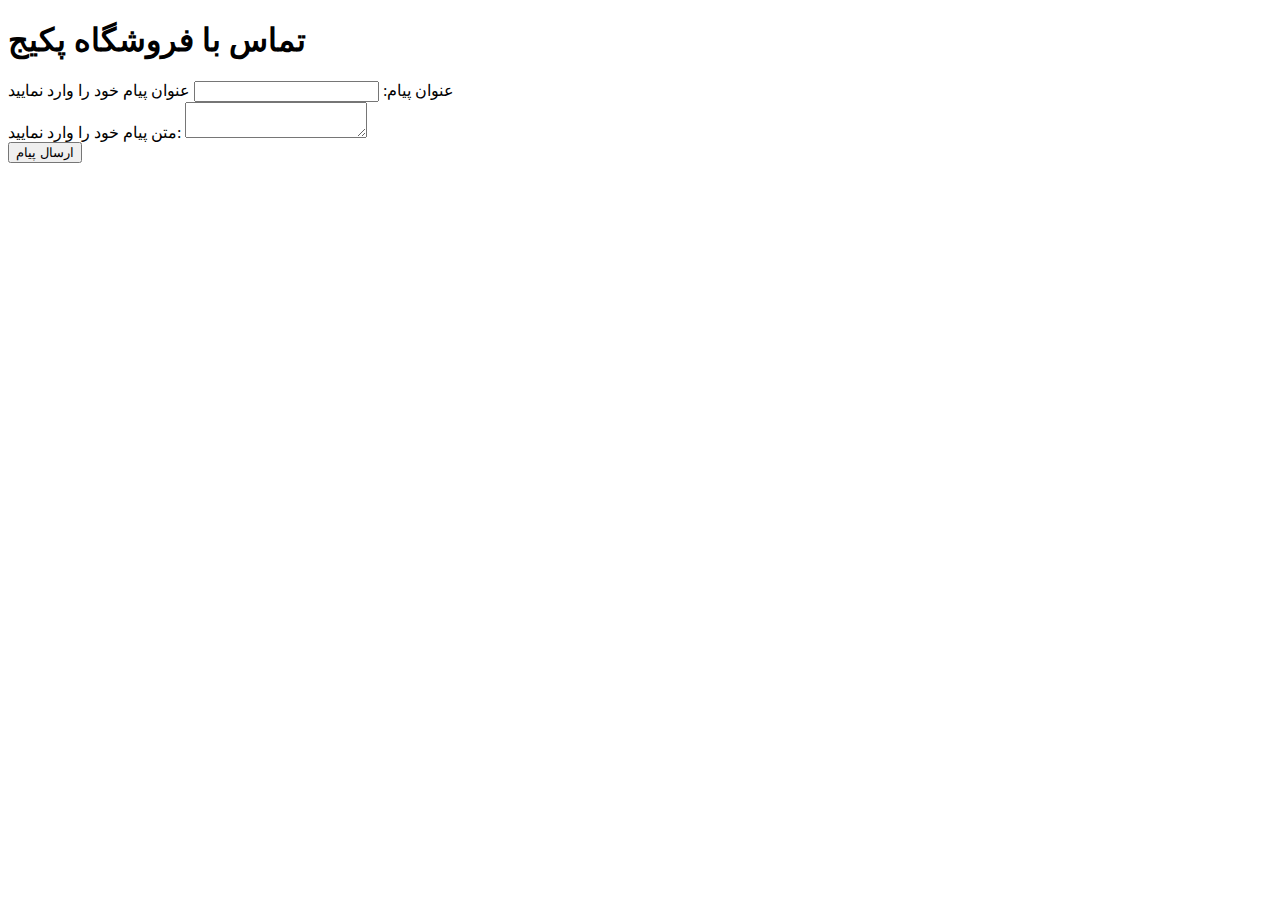
==== index.html @ 50b80b7d "Add files via upload" ====
<!doctype html>
<html lang = "fa">
	<head>
		<title>  تماس با ما</title>
		<meta charset = "utf-8">
		<meta name="viewport" content="width=device-width, initial-scale=1">
		<link href="https://cdn.jsdelivr.net/npm/bootstrap@5.0.0-beta2/dist/css/bootstrap.min.css" rel="stylesheet" integrity="sha384-BmbxuPwQa2lc/FVzBcNJ7UAyJxM6wuqIj61tLrc4wSX0szH/Ev+nYRRuWlolflfl" crossorigin="anonymous">
		<link href = "style.css" rel = "stylesheet">
		<style>
		</style>
	</head>
	<body class = "container">
		<header></header>
		<main>
			<h1>تماس با فروشگاه پکیج</h1>
			<form action = "action.php" method = "post">
				<div class="mb-3">
					<label for = "title" class = "form-label">عنوان پیام:</label>
					<input type = "text" id = "title" class = "form-control">
					<span class = "form-text">عنوان پیام خود را وارد نمایید</span><br>
				</div>
				<div class="mb-3">
					<label for = "body" class = "form-label">متن پیام خود را وارد نمایید:</label>
			      <textarea name="body" class = "form-control" id = "body"></textarea>
				</div>
				<input type = "submit" value = "ارسال پیام" class = "btn btn-primary">
				<!--button type = "reset">پاک کردن</button-->
			</form>
		</main>
		<aside></aside>
		<footer></footer>
		<script src="https://cdn.jsdelivr.net/npm/@popperjs/core@2.6.0/dist/umd/popper.min.js" integrity="sha384-KsvD1yqQ1/1+IA7gi3P0tyJcT3vR+NdBTt13hSJ2lnve8agRGXTTyNaBYmCR/Nwi" crossorigin="anonymous"></script>
		<script src="https://cdn.jsdelivr.net/npm/bootstrap@5.0.0-beta2/dist/js/bootstrap.min.js" integrity="sha384-nsg8ua9HAw1y0W1btsyWgBklPnCUAFLuTMS2G72MMONqmOymq585AcH49TLBQObG" crossorigin="anonymous"></script>
	</body>
</html>
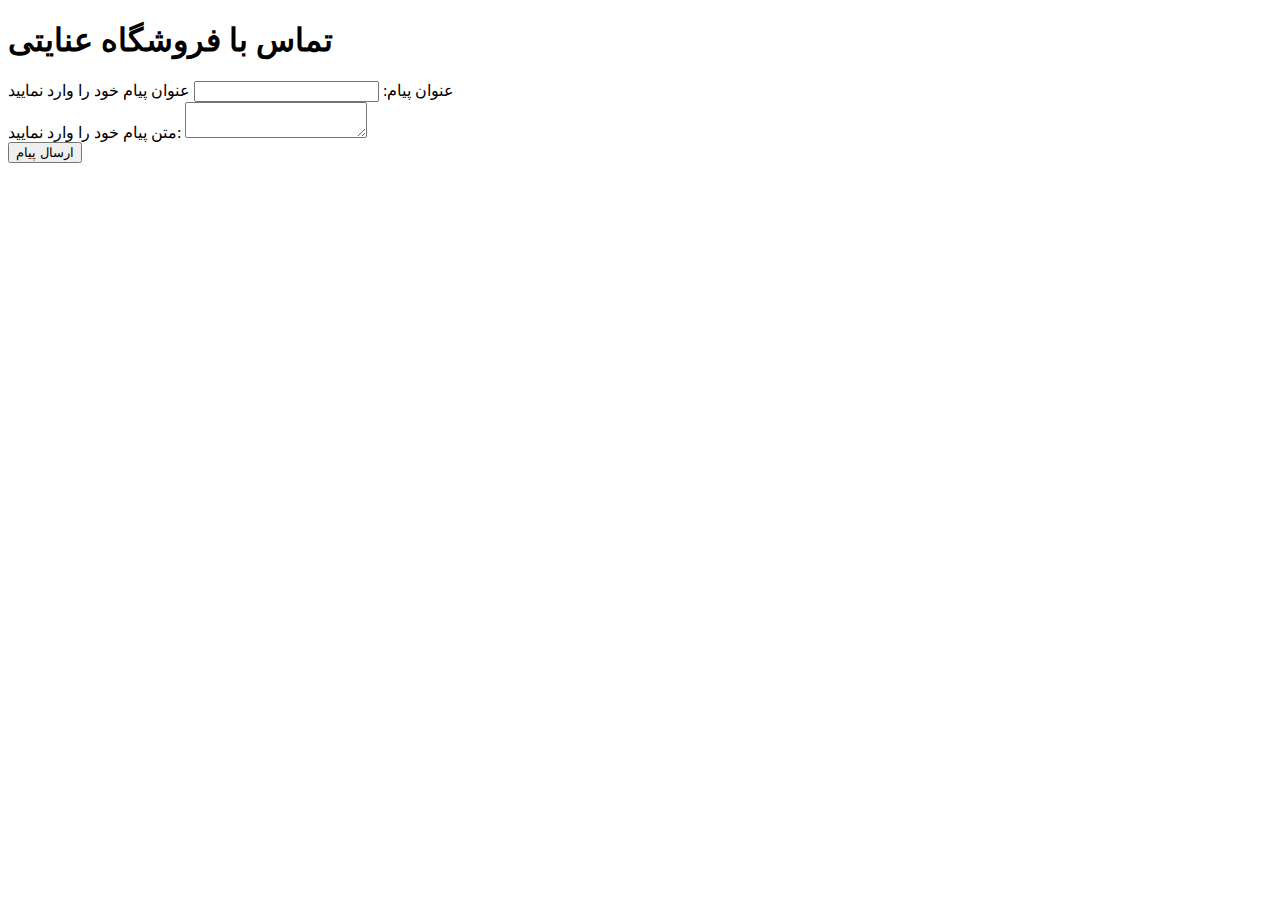
==== commit fb2d3dd7: "Update index.html" ====
--- a/index.html
+++ b/index.html
@@ -12,7 +12,7 @@
 	<body class = "container">
 		<header></header>
 		<main>
-			<h1>تماس با فروشگاه پکیج</h1>
+			<h1>تماس با فروشگاه عنایتی</h1>
 			<form action = "action.php" method = "post">
 				<div class="mb-3">
 					<label for = "title" class = "form-label">عنوان پیام:</label>
@@ -32,4 +32,4 @@
 		<script src="https://cdn.jsdelivr.net/npm/@popperjs/core@2.6.0/dist/umd/popper.min.js" integrity="sha384-KsvD1yqQ1/1+IA7gi3P0tyJcT3vR+NdBTt13hSJ2lnve8agRGXTTyNaBYmCR/Nwi" crossorigin="anonymous"></script>
 		<script src="https://cdn.jsdelivr.net/npm/bootstrap@5.0.0-beta2/dist/js/bootstrap.min.js" integrity="sha384-nsg8ua9HAw1y0W1btsyWgBklPnCUAFLuTMS2G72MMONqmOymq585AcH49TLBQObG" crossorigin="anonymous"></script>
 	</body>
-</html>+</html>
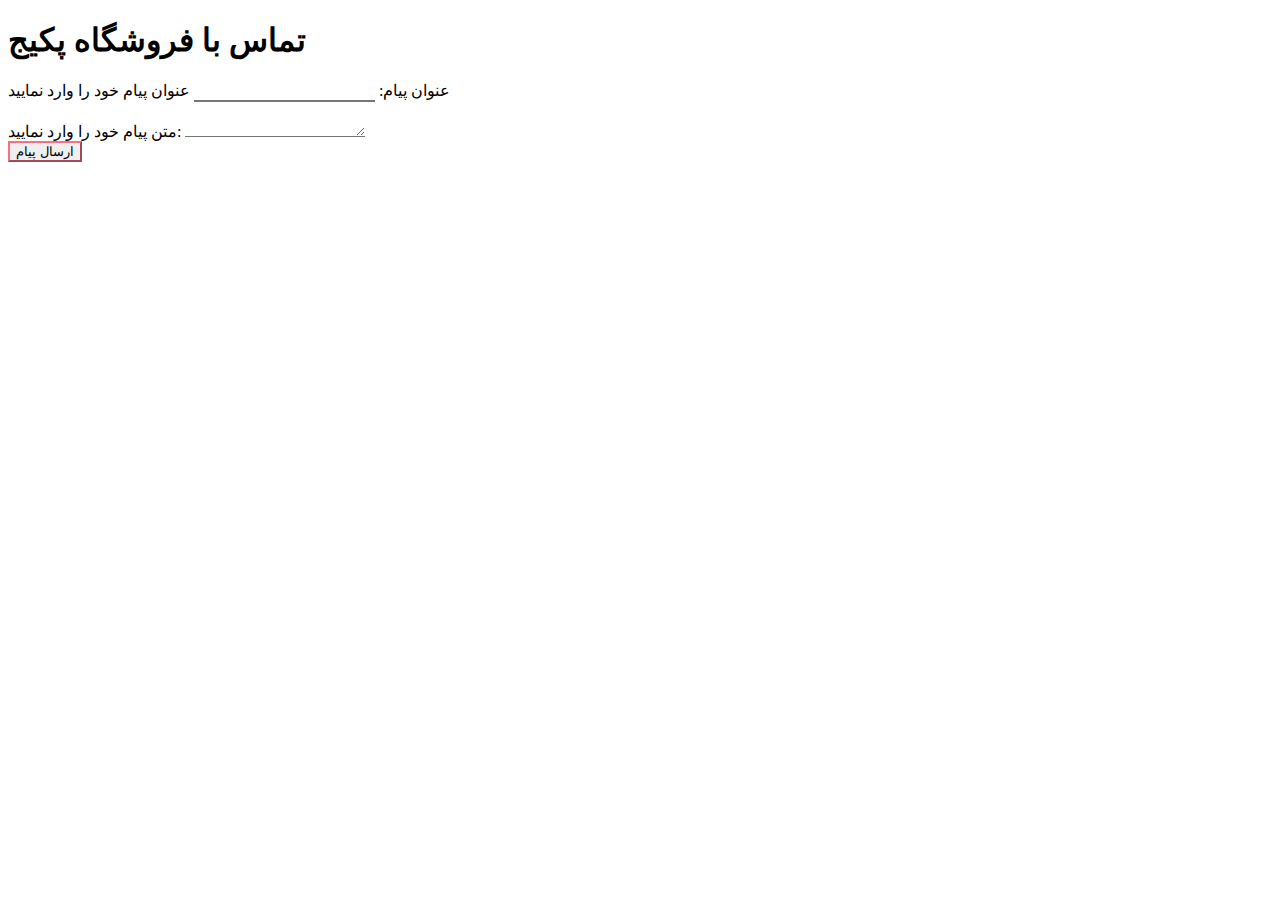
==== commit e7641ecc: "Add files via upload" ====
--- a/index.html
+++ b/index.html
@@ -12,7 +12,7 @@
 	<body class = "container">
 		<header></header>
 		<main>
-			<h1>تماس با فروشگاه عنایتی</h1>
+			<h1>تماس با فروشگاه پکیج</h1>
 			<form action = "action.php" method = "post">
 				<div class="mb-3">
 					<label for = "title" class = "form-label">عنوان پیام:</label>
@@ -32,4 +32,4 @@
 		<script src="https://cdn.jsdelivr.net/npm/@popperjs/core@2.6.0/dist/umd/popper.min.js" integrity="sha384-KsvD1yqQ1/1+IA7gi3P0tyJcT3vR+NdBTt13hSJ2lnve8agRGXTTyNaBYmCR/Nwi" crossorigin="anonymous"></script>
 		<script src="https://cdn.jsdelivr.net/npm/bootstrap@5.0.0-beta2/dist/js/bootstrap.min.js" integrity="sha384-nsg8ua9HAw1y0W1btsyWgBklPnCUAFLuTMS2G72MMONqmOymq585AcH49TLBQObG" crossorigin="anonymous"></script>
 	</body>
-</html>
+</html>--- a/style.css
+++ b/style.css
@@ -0,0 +1,27 @@
+:lang (fa) {
+direction: rtl;
+text-align: right; 
+}
+
+:lang (en) {
+direction: ltr; 
+text-align: left;
+}
+ .btn-primary{
+ background-color:hsl (-10, 90%, 85%);
+border-color: hsl(-10, 90%, 70%);
+ }
+.btn-primary:hover{
+	background-color:  hsl(-10, 90%, 50%); 
+	outline:             0;
+ }
+ .alert-danger{
+background-color: hsl(30, 90%,50%)
+	 
+ }
+ .form-control{
+border-top:   0;
+border-right: 0;
+border-left: 0;	 
+	 
+ }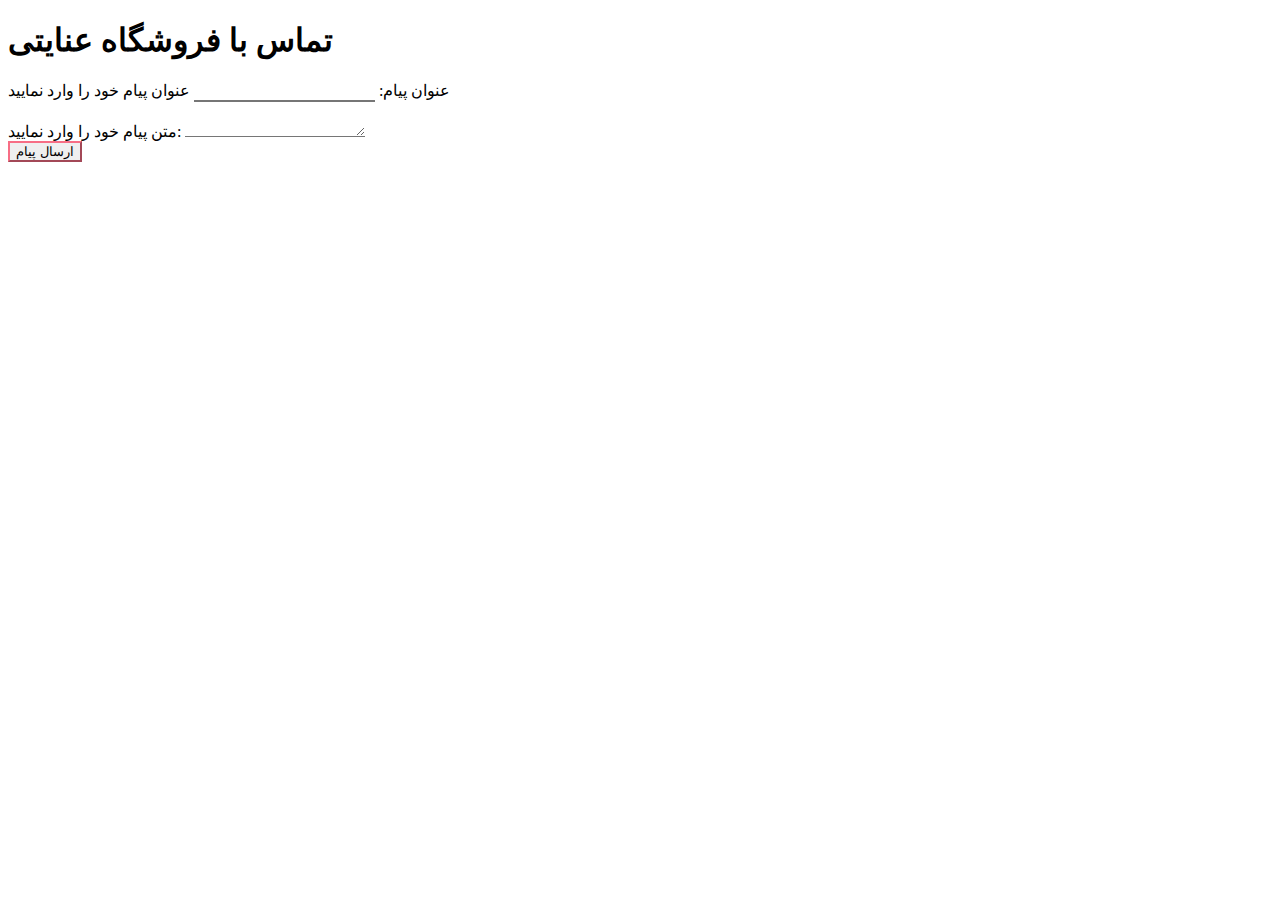
==== commit a518c8e6: "Update index.html" ====
--- a/index.html
+++ b/index.html
@@ -12,7 +12,7 @@
 	<body class = "container">
 		<header></header>
 		<main>
-			<h1>تماس با فروشگاه پکیج</h1>
+			<h1>تماس با فروشگاه عنایتی</h1>
 			<form action = "action.php" method = "post">
 				<div class="mb-3">
 					<label for = "title" class = "form-label">عنوان پیام:</label>
@@ -32,4 +32,4 @@
 		<script src="https://cdn.jsdelivr.net/npm/@popperjs/core@2.6.0/dist/umd/popper.min.js" integrity="sha384-KsvD1yqQ1/1+IA7gi3P0tyJcT3vR+NdBTt13hSJ2lnve8agRGXTTyNaBYmCR/Nwi" crossorigin="anonymous"></script>
 		<script src="https://cdn.jsdelivr.net/npm/bootstrap@5.0.0-beta2/dist/js/bootstrap.min.js" integrity="sha384-nsg8ua9HAw1y0W1btsyWgBklPnCUAFLuTMS2G72MMONqmOymq585AcH49TLBQObG" crossorigin="anonymous"></script>
 	</body>
-</html>+</html>
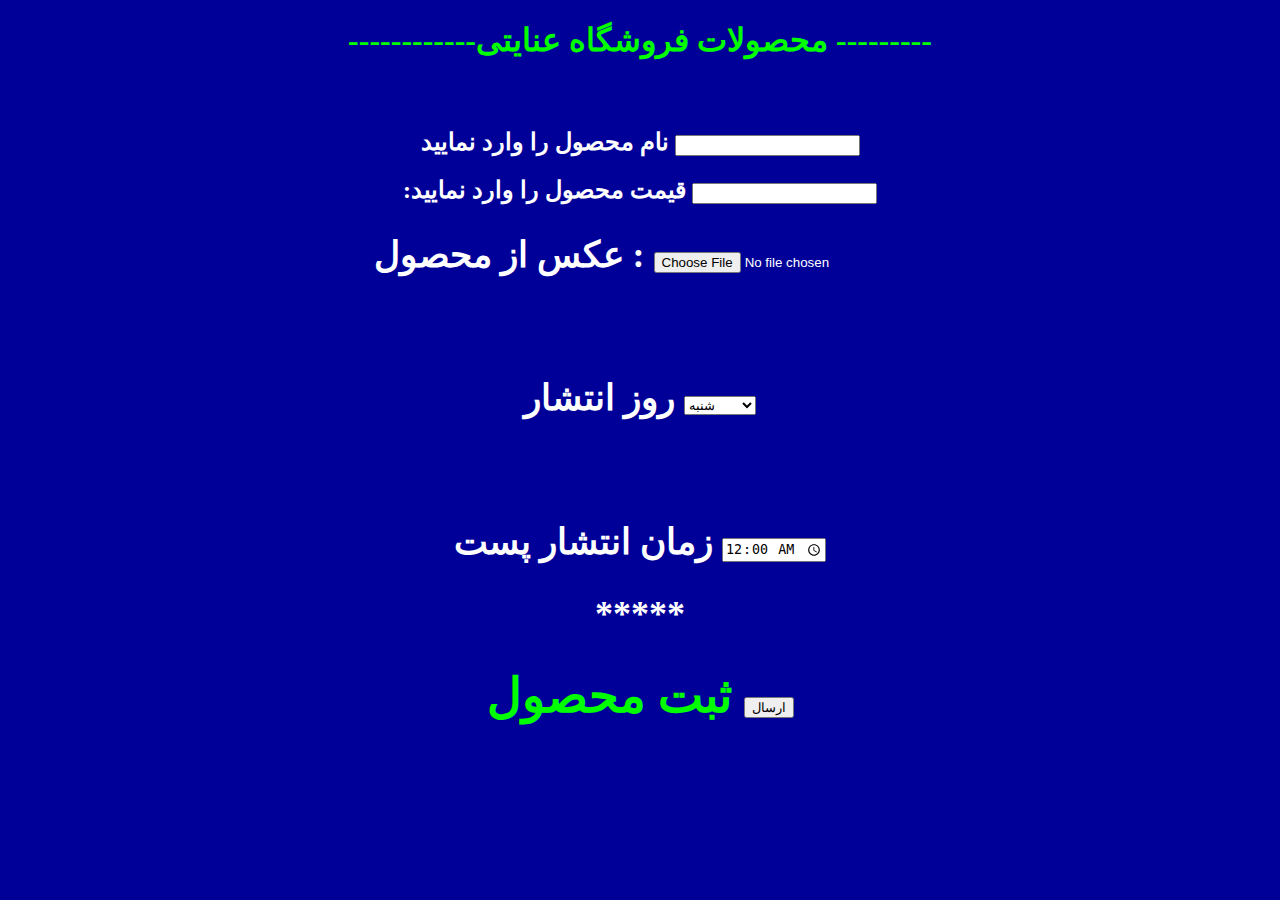
==== commit 2cc5feda: "Add files via upload" ====
--- a/index.html
+++ b/index.html
@@ -1,35 +1,82 @@
-<!doctype html>
-<html lang = "fa">
-	<head>
-		<title>  تماس با ما</title>
-		<meta charset = "utf-8">
-		<meta name="viewport" content="width=device-width, initial-scale=1">
+<!DOCTYPE html PUBLIC "-//W3C//DTD XHTML 1.0 Transitional//EN" "http://www.w3.org/TR/xhtml1/DTD/xhtml1-transitional.dtd">
+<html xmlns="http://www.w3.org/1999/xhtml">
+<head>
+<meta http-equiv="Content-Type" content="text/html; charset=utf-8" />
+<title>enayati</title>
+<style type="text/css">
+body,td,th {
+	color: #FFF;
+}
+body {
+	background-color: #009;
+}
+h1 {
+	color: #0F0;
+}
+</style>
+</head>
+
+<body>
+<style>
 		<link href="https://cdn.jsdelivr.net/npm/bootstrap@5.0.0-beta2/dist/css/bootstrap.min.css" rel="stylesheet" integrity="sha384-BmbxuPwQa2lc/FVzBcNJ7UAyJxM6wuqIj61tLrc4wSX0szH/Ev+nYRRuWlolflfl" crossorigin="anonymous">
 		<link href = "style.css" rel = "stylesheet">
-		<style>
 		</style>
-	</head>
-	<body class = "container">
-		<header></header>
-		<main>
-			<h1>تماس با فروشگاه عنایتی</h1>
-			<form action = "action.php" method = "post">
-				<div class="mb-3">
-					<label for = "title" class = "form-label">عنوان پیام:</label>
-					<input type = "text" id = "title" class = "form-control">
-					<span class = "form-text">عنوان پیام خود را وارد نمایید</span><br>
-				</div>
-				<div class="mb-3">
-					<label for = "body" class = "form-label">متن پیام خود را وارد نمایید:</label>
-			      <textarea name="body" class = "form-control" id = "body"></textarea>
-				</div>
-				<input type = "submit" value = "ارسال پیام" class = "btn btn-primary">
-				<!--button type = "reset">پاک کردن</button-->
-			</form>
-		</main>
-		<aside></aside>
-		<footer></footer>
-		<script src="https://cdn.jsdelivr.net/npm/@popperjs/core@2.6.0/dist/umd/popper.min.js" integrity="sha384-KsvD1yqQ1/1+IA7gi3P0tyJcT3vR+NdBTt13hSJ2lnve8agRGXTTyNaBYmCR/Nwi" crossorigin="anonymous"></script>
-		<script src="https://cdn.jsdelivr.net/npm/bootstrap@5.0.0-beta2/dist/js/bootstrap.min.js" integrity="sha384-nsg8ua9HAw1y0W1btsyWgBklPnCUAFLuTMS2G72MMONqmOymq585AcH49TLBQObG" crossorigin="anonymous"></script>
-	</body>
+<h1 align="center">------------محصولات فروشگاه عنایتی ---------</h1>
+<form id="form1" name="form1" method="post" action="Product.php">
+  <h2 align="center">&nbsp;</h2>
+  <h2 align="center">
+    <label for="name">نام محصول را وارد نمایید</label>
+    <input type="text" name="name" id="name"  class = "form-control" />
+  </h2>
+  <h2 align="center">:قیمت محصول را وارد نمایید
+    <label for="price"></label> 
+    <input type="text" name="price" id="price"  class = "form-control" 
+     min="0" step="1000" max="5000"
+     required="required"/>
+  </h2>
+  <p align="center">
+    <h2 align="center"> 
+  </p>
+  <div align="center">
+    <h2>عکس از محصول :
+      <input type="file" name="pic" id="file"  class = "form-control" />
+    </h2>
+  </div>
+
+   <label for="weekday" > 
+    </label>
+    <label for="weekday" >
+  <div align="center"></div>
+  </label>
+  <div align="center">
+    <h2>&nbsp;</h2>
+    <h2>روز انتشار
+      <select name="weekday" id="time" 
+  class="form-control">
+        <option value="s"> شنبه 
+        </option>
+        <option value="sun"> یکشنبه
+        </option>
+        <option value="mon"> دوشبه
+        </option>
+        <option value="tu"> سه شنبه
+        </option>
+        <option value="we"> چهارشنبه
+        </option>
+      </select>
+    </h2>
+  </div>
+  <div align="center">
+    <h2>&nbsp;</h2>
+    <h2>زمان انتشار پست
+      <input type="time" name="time1" id="time1" value="00:00" class="form-control" />
+    </h2>
+    <h2>*****</h2>
+    <h1>ثبت محصول
+      <input type="submit" name="send" id="send" value="ارسال" />
+      <br>
+    </h1>
+  </div>
+</form>
+</body>
 </html>
